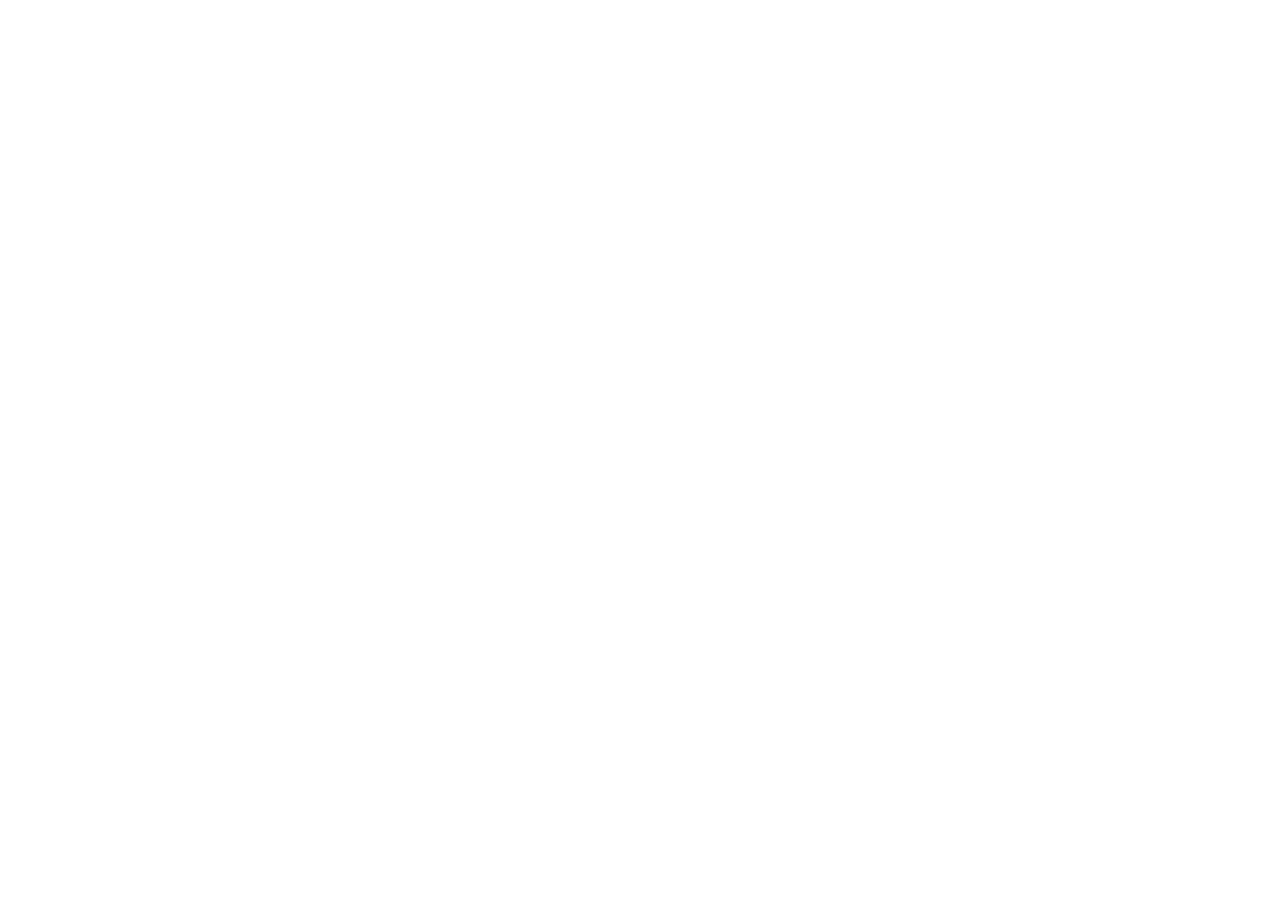
==== blogs.html @ f537afb6 "first commit" ====
<!doctype html>
<html lang="en">
  <head>
    <title>Blogs-Page</title>
    <!-- Required meta tags -->
    <meta charset="utf-8">
    <meta name="viewport" content="width=device-width, initial-scale=1, shrink-to-fit=no">

    <!-- Bootstrap CSS -->
    <link rel="stylesheet" href="https://stackpath.bootstrapcdn.com/bootstrap/4.3.1/css/bootstrap.min.css" integrity="sha384-ggOyR0iXCbMQv3Xipma34MD+dH/1fQ784/j6cY/iJTQUOhcWr7x9JvoRxT2MZw1T" crossorigin="anonymous">
  </head>
  <style>
     
  </style>
  <body>
    
    <!-- Optional JavaScript -->
    <!-- jQuery first, then Popper.js, then Bootstrap JS -->
    <script src="https://code.jquery.com/jquery-3.3.1.slim.min.js" integrity="sha384-q8i/X+965DzO0rT7abK41JStQIAqVgRVzpbzo5smXKp4YfRvH+8abtTE1Pi6jizo" crossorigin="anonymous"></script>
    <script src="https://cdnjs.cloudflare.com/ajax/libs/popper.js/1.14.7/umd/popper.min.js" integrity="sha384-UO2eT0CpHqdSJQ6hJty5KVphtPhzWj9WO1clHTMGa3JDZwrnQq4sF86dIHNDz0W1" crossorigin="anonymous"></script>
    <script src="https://stackpath.bootstrapcdn.com/bootstrap/4.3.1/js/bootstrap.min.js" integrity="sha384-JjSmVgyd0p3pXB1rRibZUAYoIIy6OrQ6VrjIEaFf/nJGzIxFDsf4x0xIM+B07jRM" crossorigin="anonymous"></script>
  </body>
</html>
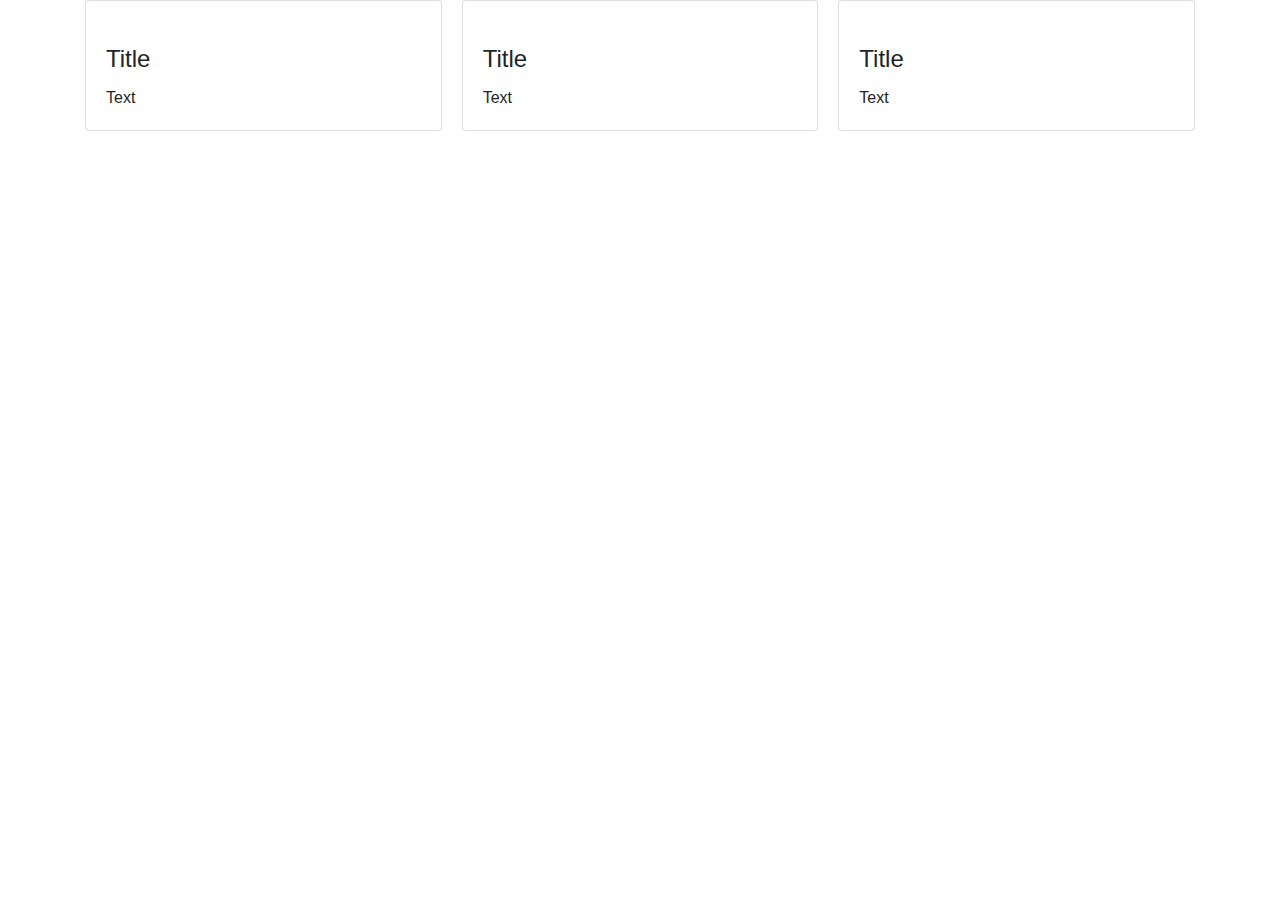
==== commit 91d3b395: "save" ====
--- a/blogs.html
+++ b/blogs.html
@@ -13,7 +13,32 @@
      
   </style>
   <body>
-    
+  <section class="container">
+
+    <div class="card-columns">
+      <div class="card">
+          <img class="card-img-top" src="images/affordable-icon.png" alt="">
+          <div class="card-body">
+              <h4 class="card-title">Title</h4>
+              <p class="card-text">Text</p>
+          </div>
+      </div>
+      <div class="card">
+          <img class="card-img-top" src="images/acehve-1.jpeg" alt="">
+          <div class="card-body">
+              <h4 class="card-title">Title</h4>
+              <p class="card-text">Text</p>
+          </div>
+      </div>
+      <div class="card">
+        <img class="card-img-top" src="images/acehve-1.jpeg" alt="">
+        <div class="card-body">
+            <h4 class="card-title">Title</h4>
+            <p class="card-text">Text</p>
+        </div>
+    </div>
+  </div>
+  </section>
     <!-- Optional JavaScript -->
     <!-- jQuery first, then Popper.js, then Bootstrap JS -->
     <script src="https://code.jquery.com/jquery-3.3.1.slim.min.js" integrity="sha384-q8i/X+965DzO0rT7abK41JStQIAqVgRVzpbzo5smXKp4YfRvH+8abtTE1Pi6jizo" crossorigin="anonymous"></script>
